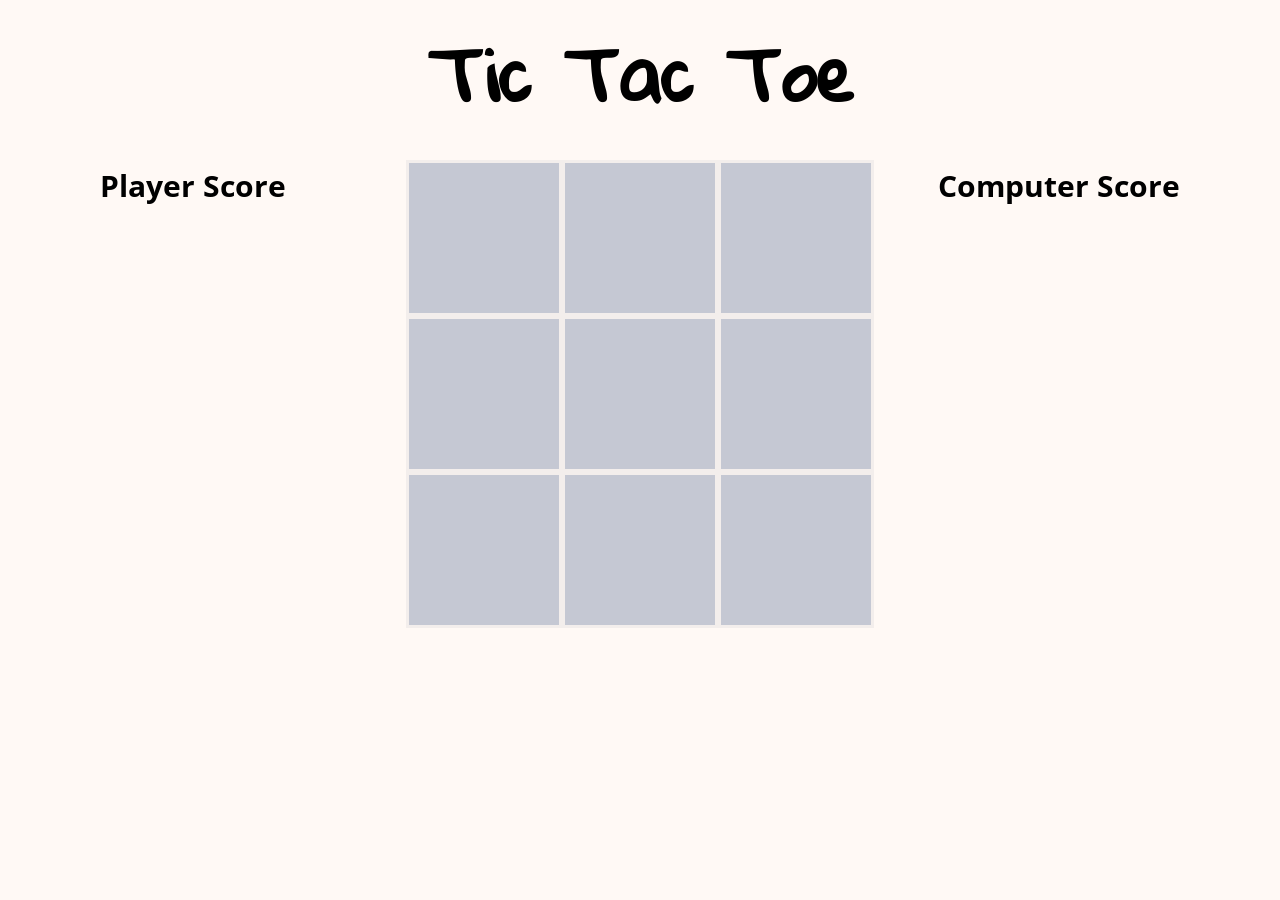
==== main.html @ 9a863e8b "Added new php index page to prep for heroku deploy" ====
<!DOCTYPE html>
<html lang="en">
<head>
  <meta charset="UTF-8">
  <title>Tic Tac Toe</title>
  <link rel="stylesheet" type="text/css" href="main.css">
  <link href='http://fonts.googleapis.com/css?family=Gloria+Hallelujah|Open+Sans' rel='stylesheet' type='text/css'>
  <link src="font-awesome.min.css" rel="stylesheet" type="text/css">
</head>
<body>
  <div class="title">
    <h1>Tic Tac Toe</h1>
  </div>
  <div id="player-win">
    <h2>Player Score</h2>  
  </div>
  <div id="computer-win">
    <h2>Computer Score</h2>
  </div>
  <div class="game">
    <div class="rows">
      <div class="boxes" id="1"></div>      
      <div class="boxes" id="2"></div>      
      <div class="boxes" id="3"></div>      
    </div>
    <div class="rows">
      <div class="boxes" id="4"></div>
      <div class="boxes" id="5"></div>
      <div class="boxes" id="6"></div>
    </div>
    <div class="rows">
      <div class="boxes" id="7"></div>
      <div class="boxes" id="8"></div>
      <div class="boxes" id="9"></div>
    </div>
  </div>
  <script src="http://code.jquery.com/jquery-2.1.3.min.js"></script>
  <script src="ttt.js"></script>
</body>
</html>
---- main.css ----
body {
  background-color: rgba(255, 248, 243, 0.8);
  font-family: 'Open Sans', sans-serif;
}
.title h1 {
  text-align: center;
  font-family: "Gloria Hallelujah", cursive;
  margin-top: -5px;
  font-size: 70px;
}

.game {
  margin-top: -30px;
  margin-left: auto;
  margin-right: auto;
  width: 468px;
  height: 468px;
}

.rows {
  width: 468px;
}

.boxes {
  font-family: "Arial", sans-serif;
  height: 150px;
  width: 150px;
  border: 3px solid rgba(255, 248, 243, 0.8);
  background-color: rgba(158, 169, 189, 0.6);
  float: left;
  text-align: center;
  font-size: 150px;
  line-height: 150px;
}

.game-menu {
  text-align: center;
  margin-top: 20px;
}

#player-win, #computer-win {
  position: absolute;
  margin-top: -50px;
}

#player-win {
  left: 0;
  margin-left: 100px;
}

#player-win h2 {
  font-size: 30px;
}

#computer-win {
  right: 0;
  margin-right: 100px;
}

#computer-win h2 {
  font-size: 30px;
}
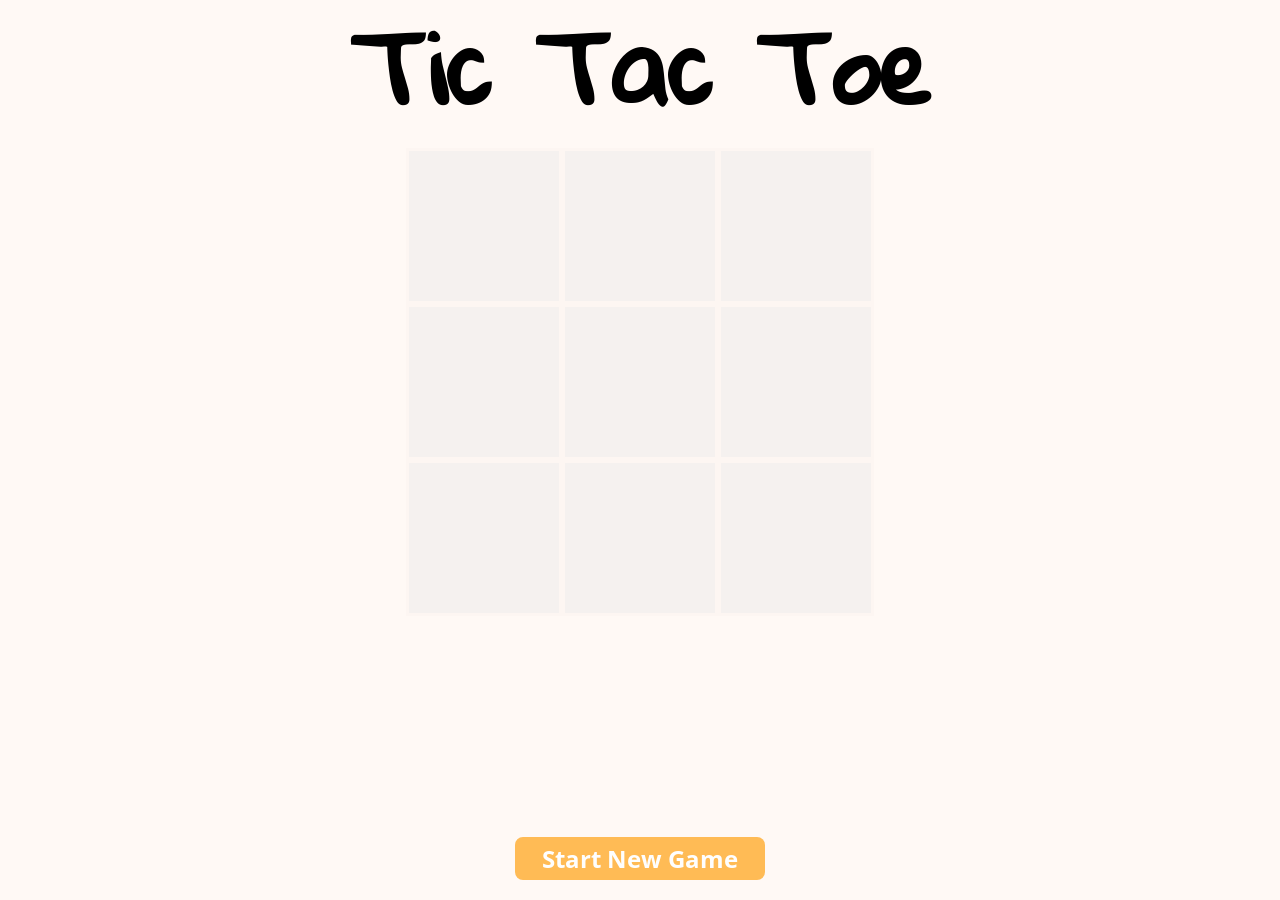
==== commit d60b80f1: "Restyled, added scoring system, and a play again function" ====
--- a/main.html
+++ b/main.html
@@ -4,19 +4,35 @@
   <meta charset="UTF-8">
   <title>Tic Tac Toe</title>
   <link rel="stylesheet" type="text/css" href="main.css">
-  <link href='http://fonts.googleapis.com/css?family=Gloria+Hallelujah|Open+Sans' rel='stylesheet' type='text/css'>
+  <link rel="stylesheet" type="text/css" href="animate.css">
+  <link href='https://fonts.googleapis.com/css?family=Gloria+Hallelujah|Open+Sans' rel='stylesheet' type='text/css'>
   <link src="font-awesome.min.css" rel="stylesheet" type="text/css">
 </head>
 <body>
   <div class="title">
     <h1>Tic Tac Toe</h1>
   </div>
-  <div id="player-win">
-    <h2>Player Score</h2>  
-  </div>
-  <div id="computer-win">
-    <h2>Computer Score</h2>
-  </div>
+  <section id="new-game">
+    <h1>Start New Game</h1>
+  </section>
+  <section id="game-info">
+    <h1> Scores</h1>
+    <div>
+      <h2>Your Score: </h2>
+      <h2 id="player-score"></h2>
+    </div>
+    <div>
+      <h2>Henry's Score:</h2>
+      <h2 id="computer-score"></h2>
+    </div>
+  </section>
+  <section id="game-menu">
+    <h1>Play Again?</h1>
+    <div>
+      <h2 id="yes">Yes</h2>
+      <h2 id="no">No</h2>
+    </div>
+  </section>
   <div class="game">
     <div class="rows">
       <div class="boxes" id="1"></div>      
@@ -34,7 +50,7 @@
       <div class="boxes" id="9"></div>
     </div>
   </div>
-  <script src="http://code.jquery.com/jquery-2.1.3.min.js"></script>
+  <script src="https://code.jquery.com/jquery-2.1.3.min.js"></script>
   <script src="ttt.js"></script>
 </body>
 </html>
--- a/main.css
+++ b/main.css
@@ -5,12 +5,12 @@
 .title h1 {
   text-align: center;
   font-family: "Gloria Hallelujah", cursive;
-  margin-top: -5px;
-  font-size: 70px;
+  margin-top: -3%;
+  margin-bottom: -1%;
+  font-size: 6rem;
 }
 
 .game {
-  margin-top: -30px;
   margin-left: auto;
   margin-right: auto;
   width: 468px;
@@ -26,37 +26,118 @@
   height: 150px;
   width: 150px;
   border: 3px solid rgba(255, 248, 243, 0.8);
-  background-color: rgba(158, 169, 189, 0.6);
+  background-color: rgba(158, 169, 189, 0.1);
   float: left;
   text-align: center;
   font-size: 150px;
   line-height: 150px;
+  -webkit-transition: all 0.2s ease-in-out;
+  -moz-transition: all 0.2s ease-in-out;
+  transition: all 0.2s ease-in-out;
 }
 
-.game-menu {
-  text-align: center;
-  margin-top: 20px;
+#game-info {
+  visibility: hidden;
+  position: absolute;
+  left: 0;
+  margin-left: 5%;
+  -webkit-transition: all 0.6s ease-in-out;
+  -moz-transition: all 0.6s ease-in-out;
+  transition: all 0.6s ease-in-out;
 }
 
-#player-win, #computer-win {
-  position: absolute;
-  margin-top: -50px;
+#game-info h1, #game-menu h1 {
+  margin-top: 0px;
+  margin-bottom: 3px;
+  text-decoration: underline;
+  font-size: 3rem;
 }
 
-#player-win {
-  left: 0;
-  margin-left: 100px;
+#game-info h2 {
+  display: inline;
 }
 
-#player-win h2 {
-  font-size: 30px;
+#game-menu {
+  visibility: hidden;
+  position: absolute;
+  margin-right: 5%;
+  right: 0;
 }
 
-#computer-win {
+#game-menu div {
+  position: absolute;
+  width: 80%;
+  margin-left: auto;
+  margin-right: auto;
+  left: 0;
   right: 0;
-  margin-right: 100px;
+  text-align: center;
 }
 
-#computer-win h2 {
-  font-size: 30px;
+#game-menu h2 {
+  margin: 10px;
+  padding: 3px 10px;
+  display: inline-block;
+  text-align: center;
+  border-radius: 3px;
+  color: #FEFEFE;
+  -webkit-transition: all 0.2s ease-in-out;
+  -moz-transition: all 0.2s ease-in-out;
+  transition: all 0.2s ease-in-out;
+}
+
+#game-menu h2:hover {
+  cursor: pointer;
+}
+
+#yes {
+  background-color: rgba(255, 79, 59, 0.4);
+}
+#yes:hover {
+  background-color: rgba(255, 79, 59, 0.8);  
+}
+#no {
+  background-color: rgba(59, 137, 255, 0.4);
+}
+#no:hover {
+  background-color: rgba(59, 137, 255, 0.8);
+}
+
+#new-game {
+  position: absolute;
+  bottom: 0;
+  left: 0;
+  width: 250px;
+  right: 0;
+  display: block;
+  text-align: center;
+  margin-left: auto;
+  margin-right: auto;
+}
+
+#new-game h1 {
+  padding: 5px 0; 
+  border-radius: 8px;
+  color: #FEFEFE;
+  background-color: #ffbb55;
+  -webkit-transition: all 0.2s ease-in-out;
+  -moz-transition: all 0.2s ease-in-out;
+  transition: all 0.2s ease-in-out;
+  cursor: pointer;
+}
+
+#new-game h1:hover {
+  background-color: #ff9d08;
+}
+
+#player-score {
+  color: rgba(255, 79, 59, 0.8);
+}
+
+#computer-score {
+  color: rgba(59, 137, 255, 0.8);
+}
+
+.animated { 
+  visibility: visible !important; 
 }
